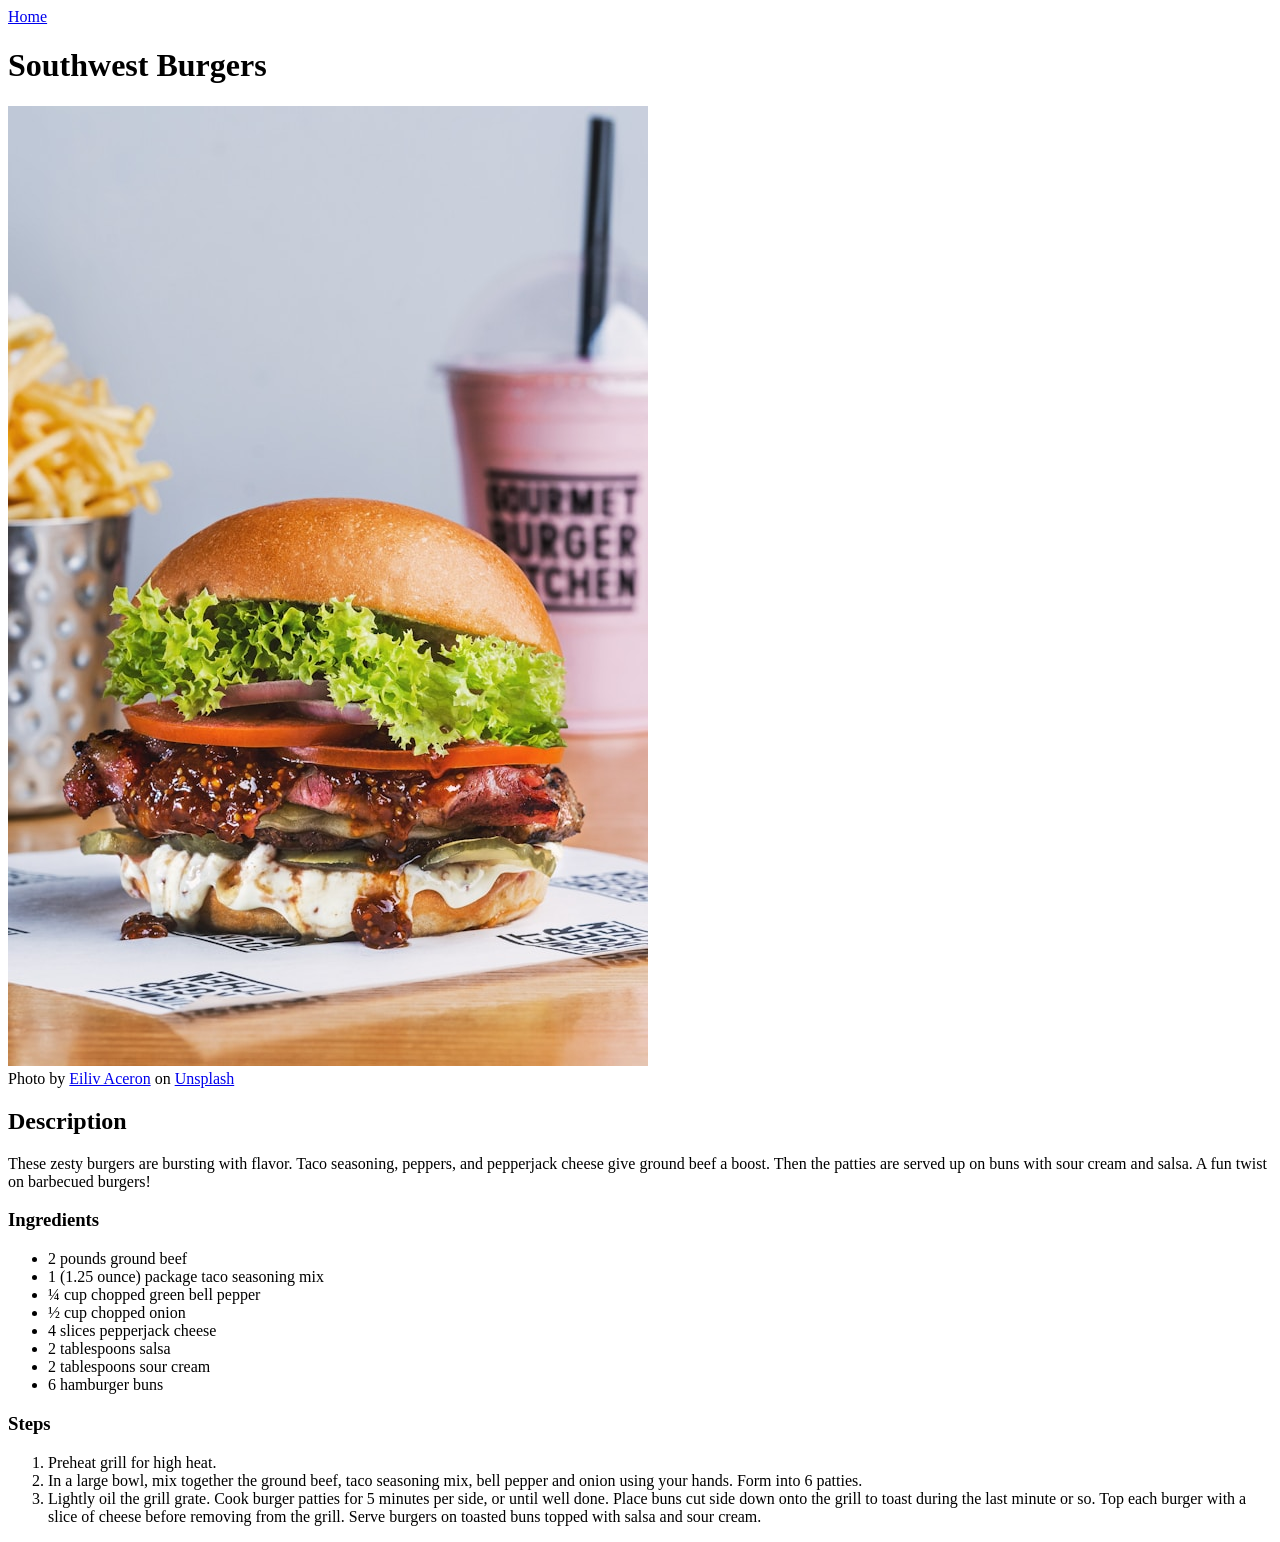
==== recipes/burgers.html @ 25b0dde3 "Add Southwest Burger recipe and burger.jpg Added a new recipe with a picture to go on the page" ====
<!DOCTYPE html>
<html lang="en">
  <head>
    <meta charset="UTF-8">
    <title>Southwest Burgers</title>
  </head>
  <body>
    <a href="../index.html">Home</a>
    <h1>Southwest Burgers</h1>
    <img src="../images/burger.jpg" alt="Picture of a burger">
    <br>Photo by <a href="https://unsplash.com/@shootdelicious?utm_source=unsplash&utm_medium=referral&utm_content=creditCopyText">Eiliv Aceron</a> on 
      <a href="https://unsplash.com/photos/burger-with-lettuce-and-tomato-uBigm8w_MpA?utm_source=unsplash&utm_medium=referral&utm_content=creditCopyText">Unsplash</a>
    <br>

    <h2>Description</h2>
    <p>These zesty burgers are bursting with flavor. Taco seasoning, peppers, and pepperjack cheese give ground beef a boost. 
      Then the patties are served up on buns with sour cream and salsa. A fun twist on barbecued burgers!</p>

    <h3>Ingredients</h3>
    <ul>
      <li>2 pounds ground beef</li>
      <li>1 (1.25 ounce) package taco seasoning mix</li>
      <li>¼ cup chopped green bell pepper</li>
      <li>½ cup chopped onion</li>
      <li>4 slices pepperjack cheese</li>
      <li>2 tablespoons salsa</li>
      <li>2 tablespoons sour cream</li>
      <li>6 hamburger buns</li>
    </ul>

    <h3>Steps</h3>
    <ol>
      <li>Preheat grill for high heat.</li>
      <li>In a large bowl, mix together the ground beef, taco seasoning mix, bell pepper and onion using your hands. Form into 6 patties.</li>
      <li>Lightly oil the grill grate. Cook burger patties for 5 minutes per side, or until well done. Place buns cut side down onto the grill
        to toast during the last minute or so. Top each burger with a slice of cheese before removing from the grill. Serve burgers on toasted buns topped with salsa and sour cream.</li>
    </ol>

  </body>
</html>
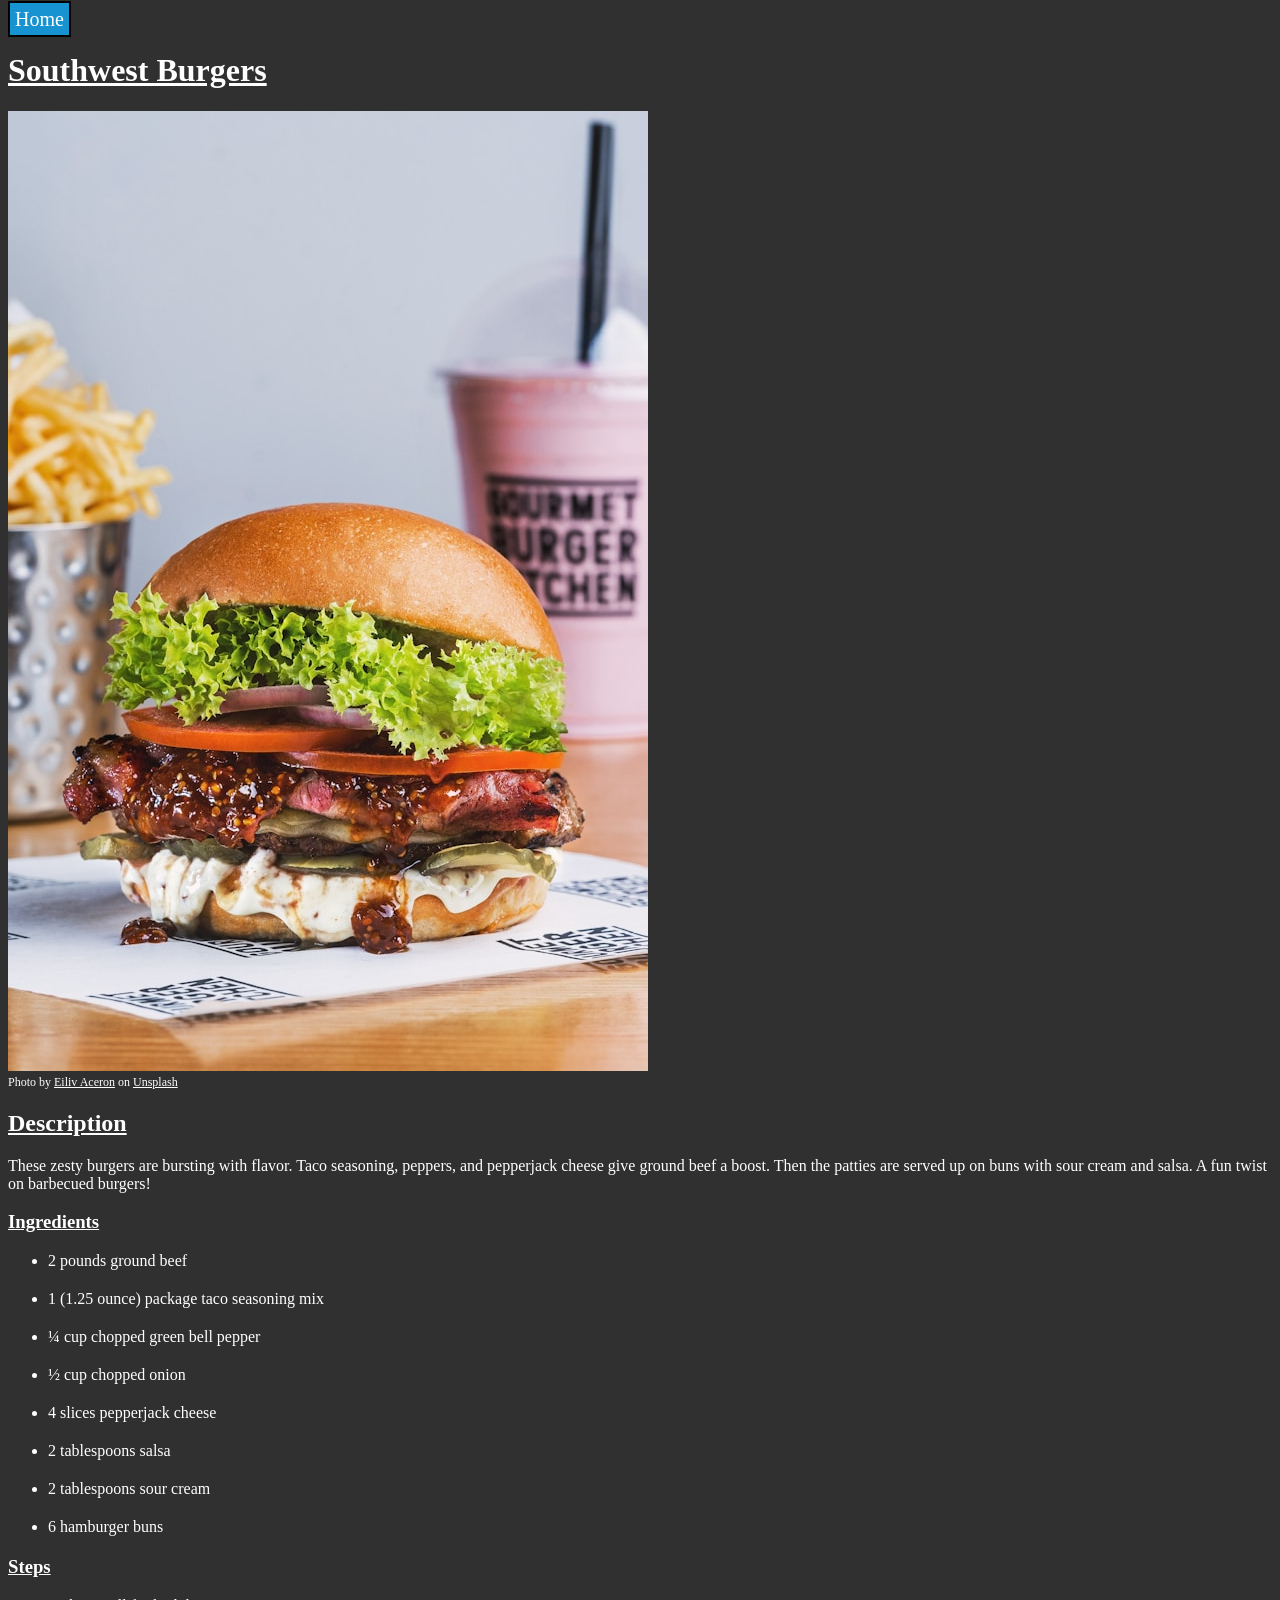
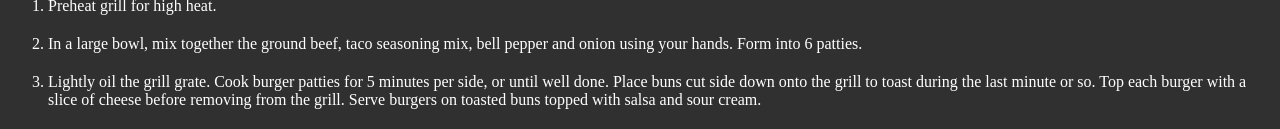
==== commit f564c33c: "Add stylesheet and Update all html files Stylized the pages of the website with styles.css" ====
--- a/recipes/burgers.html
+++ b/recipes/burgers.html
@@ -2,21 +2,24 @@
 <html lang="en">
   <head>
     <meta charset="UTF-8">
+    <link rel="stylesheet" href="../styles.css">
     <title>Southwest Burgers</title>
   </head>
+
   <body>
-    <a href="../index.html">Home</a>
-    <h1>Southwest Burgers</h1>
+    <a href="../index.html" class="home">Home</a>
+    <h1 class="header">Southwest Burgers</h1>
     <img src="../images/burger.jpg" alt="Picture of a burger">
-    <br>Photo by <a href="https://unsplash.com/@shootdelicious?utm_source=unsplash&utm_medium=referral&utm_content=creditCopyText">Eiliv Aceron</a> on 
-      <a href="https://unsplash.com/photos/burger-with-lettuce-and-tomato-uBigm8w_MpA?utm_source=unsplash&utm_medium=referral&utm_content=creditCopyText">Unsplash</a>
-    <br>
+    <div>
+      Photo by <a href="https://unsplash.com/@shootdelicious?utm_source=unsplash&utm_medium=referral&utm_content=creditCopyText" target="_blank" rel="noreferrer" class="attr">Eiliv Aceron</a> on 
+      <a href="https://unsplash.com/photos/burger-with-lettuce-and-tomato-uBigm8w_MpA?utm_source=unsplash&utm_medium=referral&utm_content=creditCopyText" target="_blank" rel="noreferrer" class="attr">Unsplash</a>
+    </div>
 
-    <h2>Description</h2>
+    <h2 class="header">Description</h2>
     <p>These zesty burgers are bursting with flavor. Taco seasoning, peppers, and pepperjack cheese give ground beef a boost. 
       Then the patties are served up on buns with sour cream and salsa. A fun twist on barbecued burgers!</p>
 
-    <h3>Ingredients</h3>
+    <h3 class="header">Ingredients</h3>
     <ul>
       <li>2 pounds ground beef</li>
       <li>1 (1.25 ounce) package taco seasoning mix</li>
@@ -28,7 +31,7 @@
       <li>6 hamburger buns</li>
     </ul>
 
-    <h3>Steps</h3>
+    <h3 class="header">Steps</h3>
     <ol>
       <li>Preheat grill for high heat.</li>
       <li>In a large bowl, mix together the ground beef, taco seasoning mix, bell pepper and onion using your hands. Form into 6 patties.</li>
--- a/styles.css
+++ b/styles.css
@@ -0,0 +1,34 @@
+html {
+  background-color: #303030;
+  color: white;
+}
+
+.title {
+  margin-left: 20px;
+}
+
+.title,
+.header {
+  text-decoration: underline;
+}
+
+li {
+  margin-bottom: 20px;
+}
+
+.home,
+.recipe-links {
+  background-color: #1793D1;
+  font-size: 20px;
+  text-decoration: none;
+  color: inherit;
+  border: 2px solid black;
+  padding: 5px;
+}
+
+div,
+.attr {
+  font-size: 12px;
+  color: white;
+  margin-top: 0;
+}
